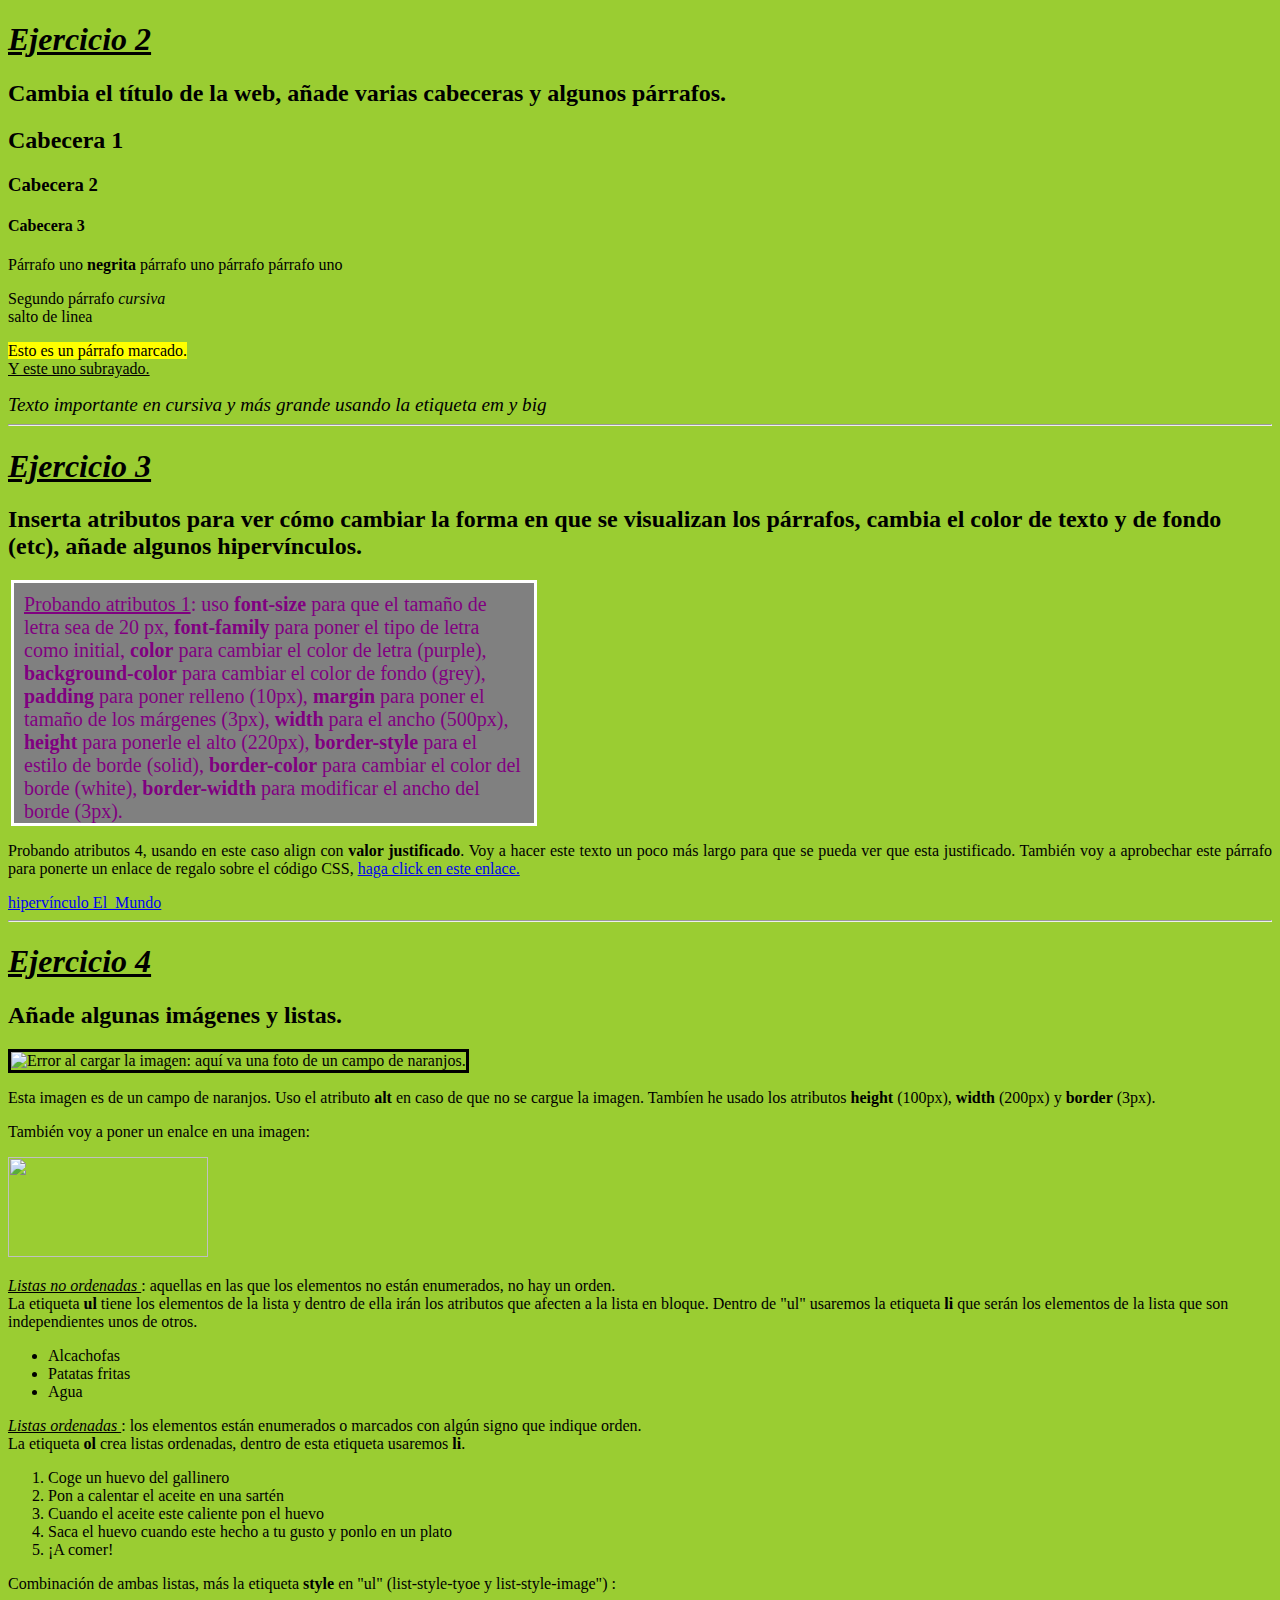
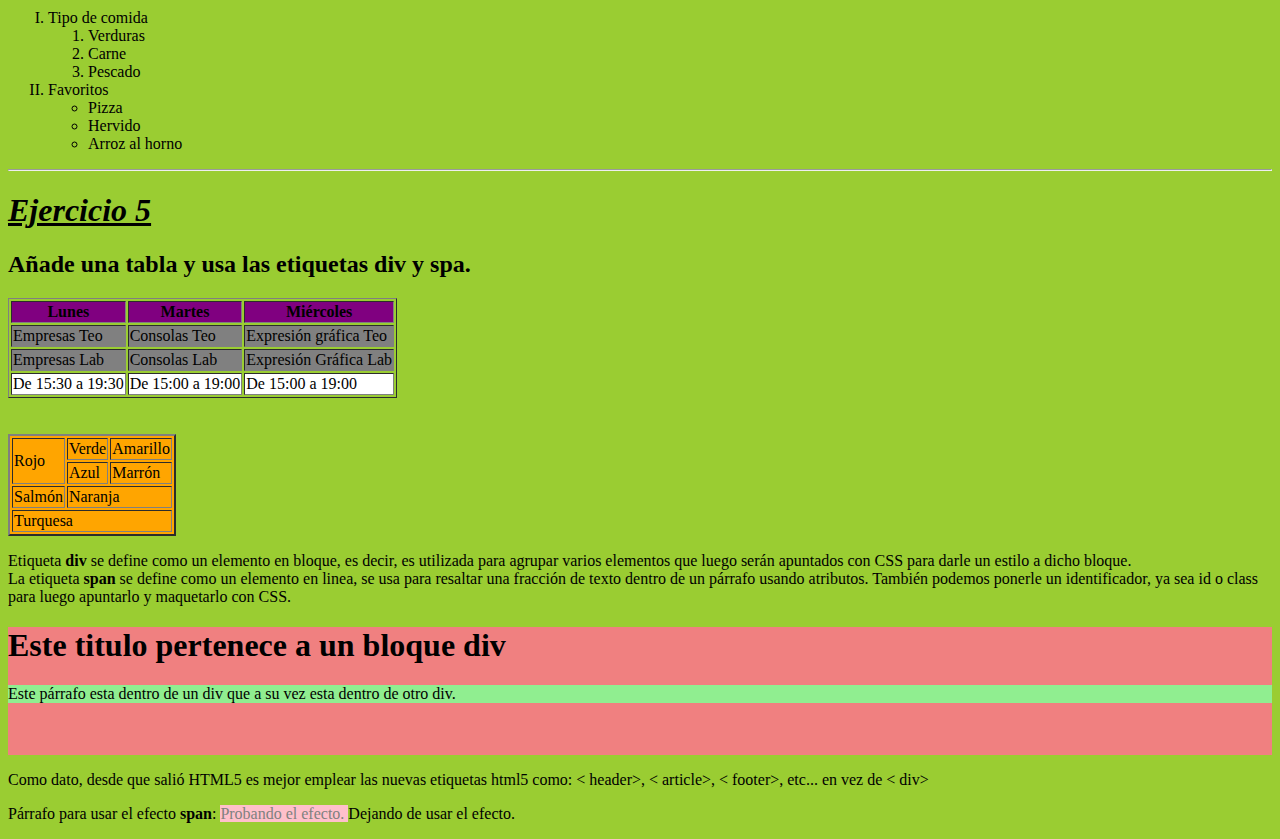
==== index.html @ 83bd5ba9 "Update index.html" ====
<!DOCTYPE html>

<!--Ejercicio2: Cambia el título de la web, añade varias cabeceras y algunos párrafos.-->
<!--Ejercicio3: Inserta atributos para ver cómo cambiar la forma en que se visualizan los párrafos, cambia el color de texto y de fondo (etc), añade algunos hipervínculos.-->
<!--Ejercicio4: Añade algunas imágenes y listas.-->
<!--Ejercicio5: Añade una tabla y usa las etiquetas <div> y <spa.-->

<html>
	
	<head>
		<title> Título de la pestaña </title>
	</head>


	<body bgcolor="yellowgreen">

		<h1> <i> <u> Ejercicio 2 </u> </i> </h1>
		<h2> Cambia el título de la web, añade varias cabeceras y algunos párrafos. </h2>

		<h2> Cabecera 1 </h2>
		<h3> Cabecera 2 </h3>
		<h4> Cabecera 3 </h4>

		<p> Párrafo uno <b>negrita</b> párrafo uno párrafo párrafo uno</p>
		<p> Segundo párrafo <i>cursiva</i> <br/> salto de linea </p>
		<p> <mark>Esto es un párrafo marcado.</mark> <br/> <u> Y este uno subrayado.</u> </p>

		<em> <big> Texto importante en cursiva y más grande usando la etiqueta em y big </big> </em>
		
<hr/>
		
		<h1> <i> <u> Ejercicio 3 </u> </i> </h1>
		<h2> Inserta atributos para ver cómo cambiar la forma en que se visualizan los párrafos, cambia el color de texto y de fondo (etc), añade algunos hipervínculos. </h2>
		

		<p style="font-size: 20px; font-family: initial; color: purple; background-color: grey; padding: 10px; margin: 3px; width: 500px; height: 220px; border-style: solid; border-color:white; border-width: 3px;">

		 <u>Probando atributos 1</u>: uso <b>font-size</b> para que el tamaño de letra sea de 20 px, <b>font-family</b> para poner el tipo de letra como initial, <b>color</b> para cambiar el color de letra (purple), <b>background-color</b> para cambiar el color de fondo (grey), <b>padding</b> para poner relleno (10px), <b>margin</b> para poner el tamaño de los márgenes (3px), <b>width</b> para el ancho (500px), <b>height</b> para ponerle el alto (220px), <b>border-style</b> para el estilo de borde (solid), <b>border-color</b> para cambiar el color del borde (white), <b>border-width</b> para modificar el ancho del borde (3px). </p>

		<p align="justify"> Probando atributos 4, usando en este caso align con <b>valor justificado</b>. Voy a hacer este texto un poco más largo para que se pueda ver que esta justificado. También voy a aprobechar este párrafo para ponerte un enlace de regalo sobre el código CSS, <a href="https://desarrolladoresweb.org/css/que-es-css-introduccion/">haga click en este enlace.</a> </p>

		<a href="https://es.wikipedia.org/wiki/El_Mundo_(Espa%C3%B1a)">hipervínculo El_Mundo </a>

<hr/>
		
		<h1> <i> <u> Ejercicio 4 </u> </i> </h1>
		<h2> Añade algunas imágenes y listas. </h2>

		<img src="https://blog.ruralvia.com/wp-content/uploads/2019/09/vivir-en-el-campo.jpg" height="100px" width="200px" border="3px" alt="Error al cargar la imagen: aquí va una foto de un campo de naranjos."/>

		<p> Esta imagen es de un campo de naranjos. Uso el atributo <b>alt</b> en caso de que no se cargue la imagen. Tambíen he usado los atributos <b>height</b> (100px), <b>width</b> (200px) y <b>border</b> (3px). </p>

		<p> También voy a poner un enalce en una imagen:</p>

		<a href="https://www.muyinteresante.es/naturaleza/fotos/curiosidades-sobre-los-delfines-391569851586"> <img src="https://estaticos.muyinteresante.es/media/cache/1140x_thumb/uploads/images/gallery/5d9208eb5cafe81a0f3c986a/delfin0_0.jpg" height="100px" width="200px" > </a>


		<p> <i> <u> Listas no ordenadas </u> </i>: aquellas en las que los elementos no están enumerados, no hay un orden.<br/> La etiqueta <b>ul</b> tiene los elementos de la lista y dentro de ella irán los atributos que afecten a la lista en bloque. Dentro de "ul" usaremos la etiqueta <b>li</b> que serán los elementos de la lista que son independientes unos de otros.</p>

		<ul>

		<li>Alcachofas</li>
		<li>Patatas fritas</li>
		<li>Agua</li>

		</ul>

		<p> <i> <u> Listas ordenadas </u> </i>: los elementos están enumerados o marcados con algún signo que indique orden.<br/> La etiqueta <b>ol</b> crea listas ordenadas, dentro de esta etiqueta usaremos <b>li</b>.</p>

		<ol>

		<li>Coge un huevo del gallinero</li>
		<li>Pon a calentar el aceite en una sartén</li>
		<li>Cuando el aceite este caliente pon el huevo</li>
		<li>Saca el huevo cuando este hecho a tu gusto y ponlo en un plato</li>
		<li>¡A comer!</li>

		</ol>

		<p> Combinación de ambas listas, más la etiqueta <b>style</b> en "ul" (list-style-tyoe y list-style-image") :  </p>


		<ul style="list-style-type: upper-roman;">

			<li>Tipo de comida</li>
				<ol>
					<li>Verduras</li>
					<li>Carne</li>
					<li>Pescado</li>
				</ol>

			<li>Favoritos</li>

				<!-- Si quieres usar imágenes como el principio de cada elem. <ul style="list-style-image: url(https://i.pinimg.com/originals/8c/39/30/8c3930f1564f41cce2388b50f69cda73.jpg);">-->

				<ul style="list-style-type: circle;">
					<li>Pizza</li>
					<li>Hervido</li>
					<li>Arroz al horno</li>
				</ul>

		</ul>

<hr/>	

		<h1> <i> <u> Ejercicio 5 </u> </i> </h1>
		<h2> Añade una tabla y usa las etiquetas div y spa. </h2>

		<table border="1px"> 

			<thead bgcolor="Purple"> <!--Cabecera-->
			<tr> <!--Fila-->
				<th> Lunes </th> <!--En la tabla se usa th para los titulos-->
				<th> Martes </th>
				<th> Miércoles </th>
			</tr>
			</thead>


			<tbody bgcolor="grey"> <!--Cuerpo-->
			<tr> 
				<td> Empresas Teo </td> 
				<td> Consolas Teo </td>
				<td> Expresión gráfica Teo </td>
			</tr>


			<tr> 
				<td> Empresas Lab </td>
				<td> Consolas Lab </td>
				<td> Expresión Gráfica Lab </td>
			</tr>
			</tbody>


			<tfoot bgcolor="white"> <!--Pie-->
			<tr> 
				<td> De 15:30 a 19:30 </td>
				<td> De 15:00 a 19:00 </td>
				<td> De 15:00 a 19:00 </td>
			</tr>
			</tfoot>

		</table>

		<br><br>

		<table border="2px" bgcolor="orange">

			<tr>
				<td rowspan="2"> Rojo </td> <!-- atributo "rowspan" en el elemento "td" para combinar celdas de distintas filas y en la misma columna-->
				<td> Verde </td>
				<td> Amarillo </td>
			</tr>

			<tr>
				<td> Azul </td> 
				<td> Marrón </td>
			</tr>

			<tr>
				<td> Salmón </td>
				<td colspan="2"> Naranja </td> <!-- atributo "colspan" en el elemento "td" para combinar celdas de distintas columnas en la misma fila-->
			</tr>

			<tr>
				<td colspan="3"> Turquesa </td>
			</tr>

		</table>

		<p> Etiqueta <b>div</b> se define como un elemento en bloque, es decir, es utilizada para agrupar varios elementos que luego serán apuntados con CSS para darle un estilo a dicho bloque.<br/> La etiqueta <b>span</b> se define como un elemento en linea, se usa para resaltar una fracción de texto dentro de un párrafo usando atributos. También podemos ponerle un identificador, ya sea id o class para luego apuntarlo y maquetarlo con CSS.</p>


		<div id="coral" style="background-color: lightcoral;">

			<h1> Este titulo pertenece a un bloque div </h1>

			<div id="verde" style="background-color: lightgreen;">
				<p>Este párrafo esta dentro de un div que a su vez esta dentro de otro div.</p>
			</div>

			<br><br>

		</div>

		<p> Como dato, desde que salió HTML5 es mejor emplear las nuevas etiquetas html5 como: < header>, < article>, < footer>, etc... en vez de < div> </p>

		<p> Párrafo para usar el efecto <b>span</b>: <span style='background: pink; color: grey;'> Probando el efecto. </span> Dejando de usar el efecto. </p>

	</body>

</html>
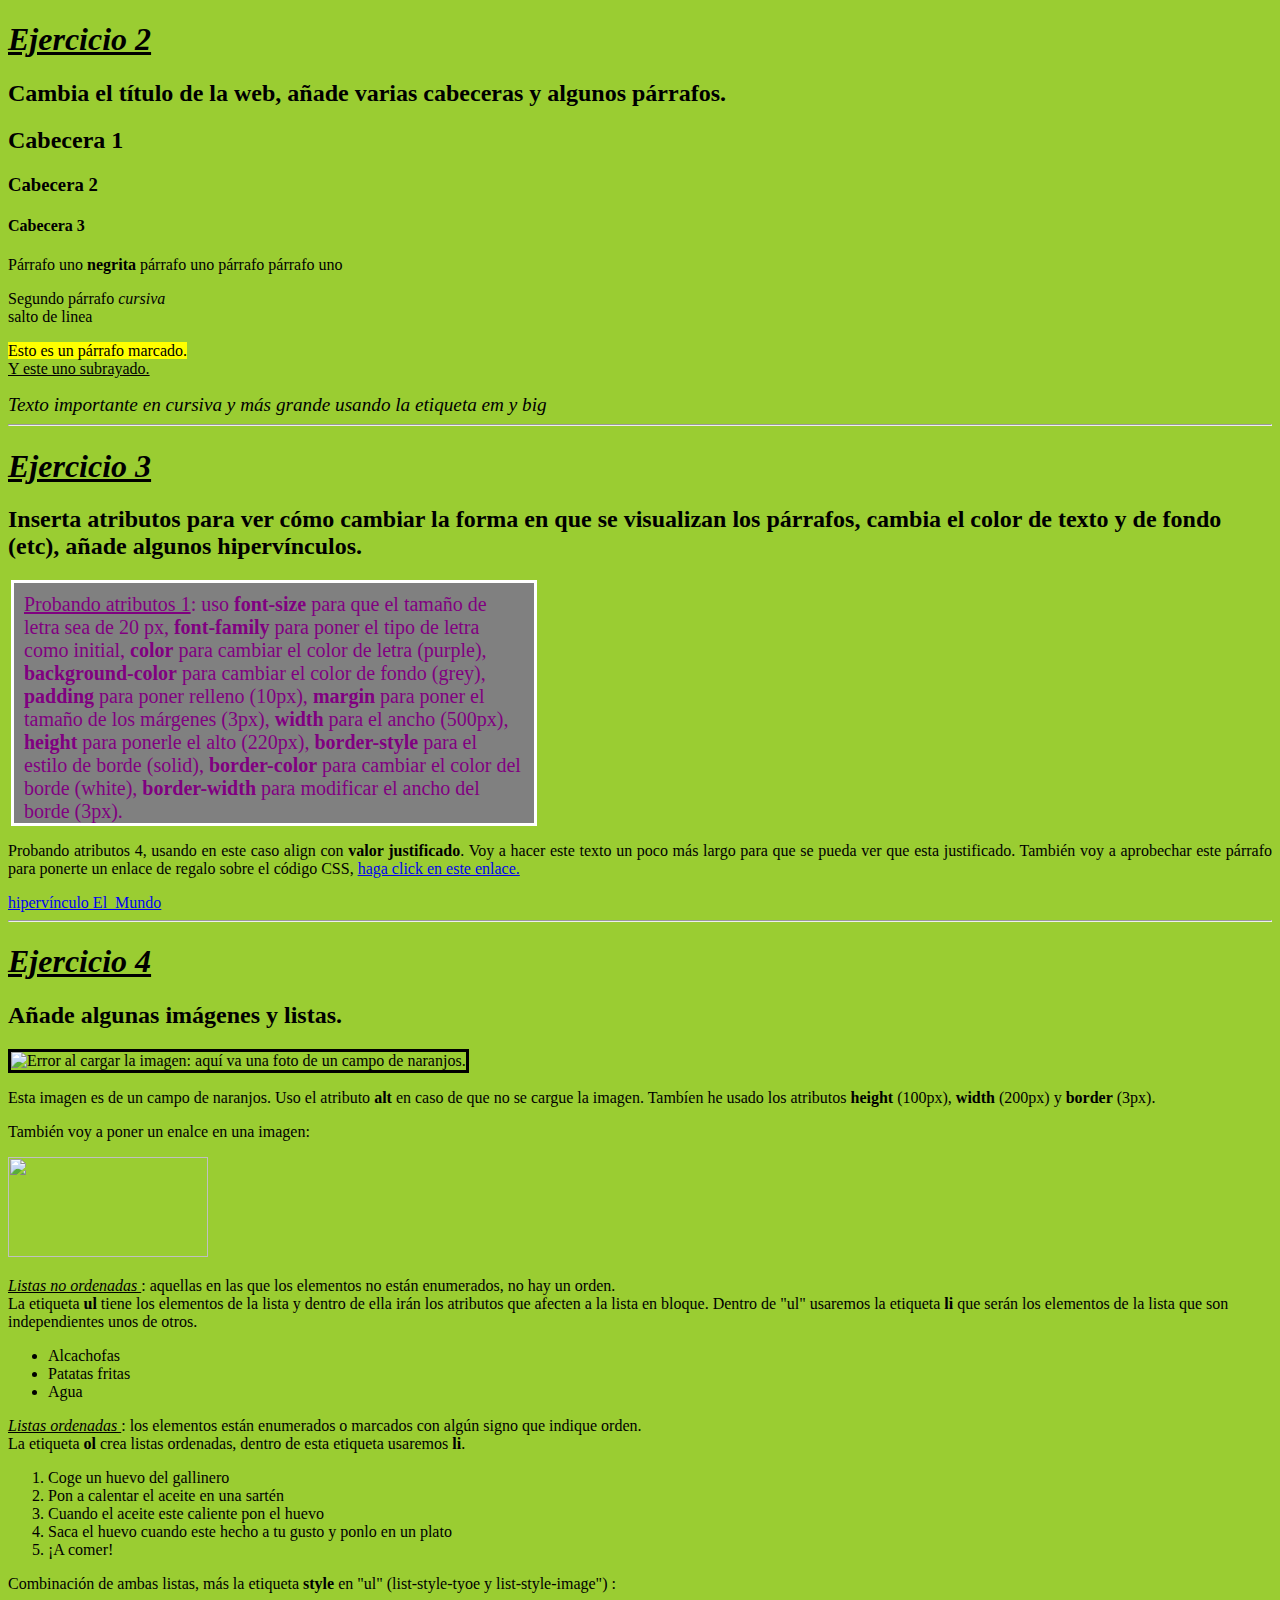
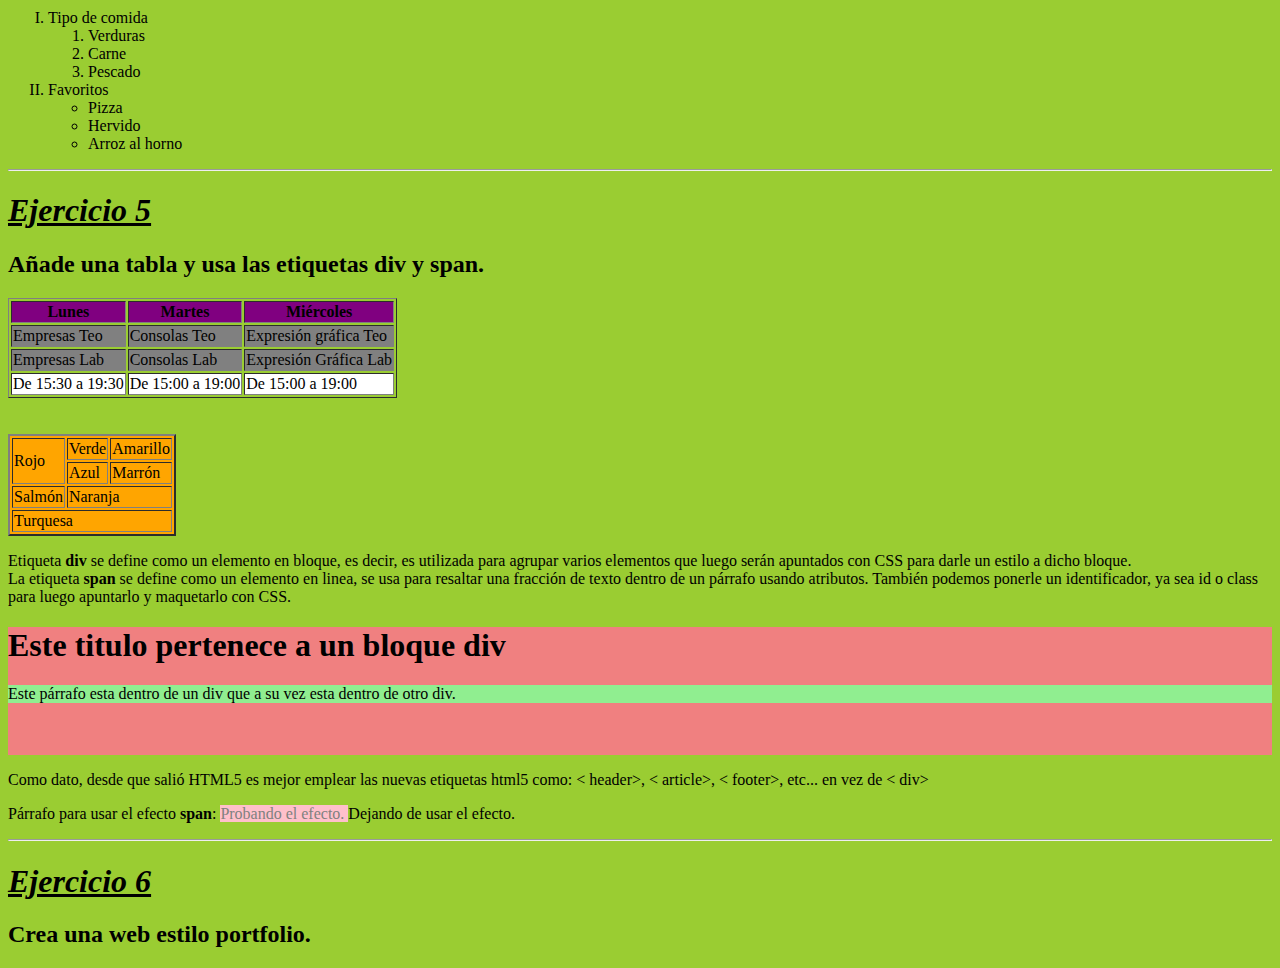
==== commit 5fd03c4f: "Update index.html" ====
--- a/index.html
+++ b/index.html
@@ -3,7 +3,8 @@
 <!--Ejercicio2: Cambia el título de la web, añade varias cabeceras y algunos párrafos.-->
 <!--Ejercicio3: Inserta atributos para ver cómo cambiar la forma en que se visualizan los párrafos, cambia el color de texto y de fondo (etc), añade algunos hipervínculos.-->
 <!--Ejercicio4: Añade algunas imágenes y listas.-->
-<!--Ejercicio5: Añade una tabla y usa las etiquetas <div> y <spa.-->
+<!--Ejercicio5: Añade una tabla y usa las etiquetas <div> y <span.-->
+<!--Ejercicio6: Crea una página web estilo portfolio-->
 
 <html>
 	
@@ -104,7 +105,7 @@
 <hr/>	
 
 		<h1> <i> <u> Ejercicio 5 </u> </i> </h1>
-		<h2> Añade una tabla y usa las etiquetas div y spa. </h2>
+		<h2> Añade una tabla y usa las etiquetas div y span. </h2>
 
 		<table border="1px"> 
 
@@ -188,6 +189,13 @@
 
 		<p> Párrafo para usar el efecto <b>span</b>: <span style='background: pink; color: grey;'> Probando el efecto. </span> Dejando de usar el efecto. </p>
 
+<hr/>
+
+		<h1> <i> <u> Ejercicio 6 </u> </i> </h1>
+		<h2> Crea una web estilo portfolio.</h2>
+
+
+
 	</body>
 
 </html>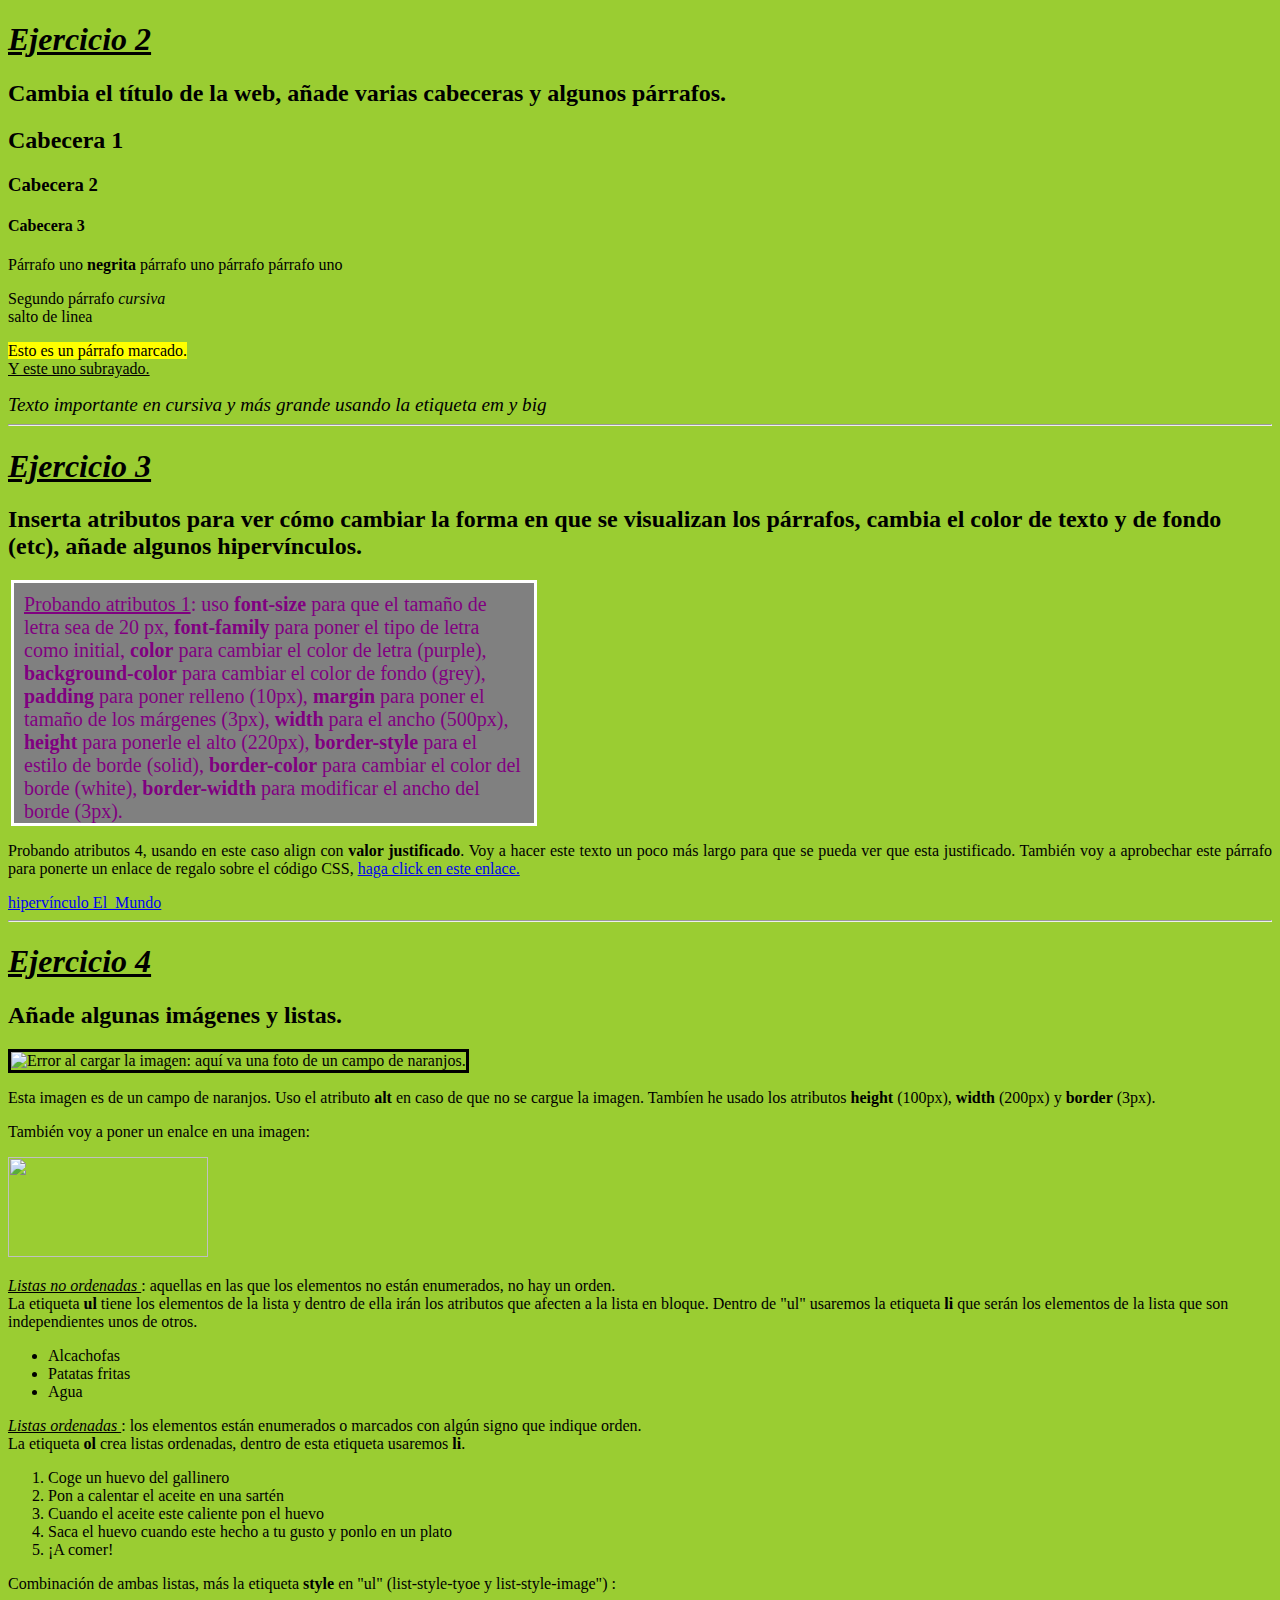
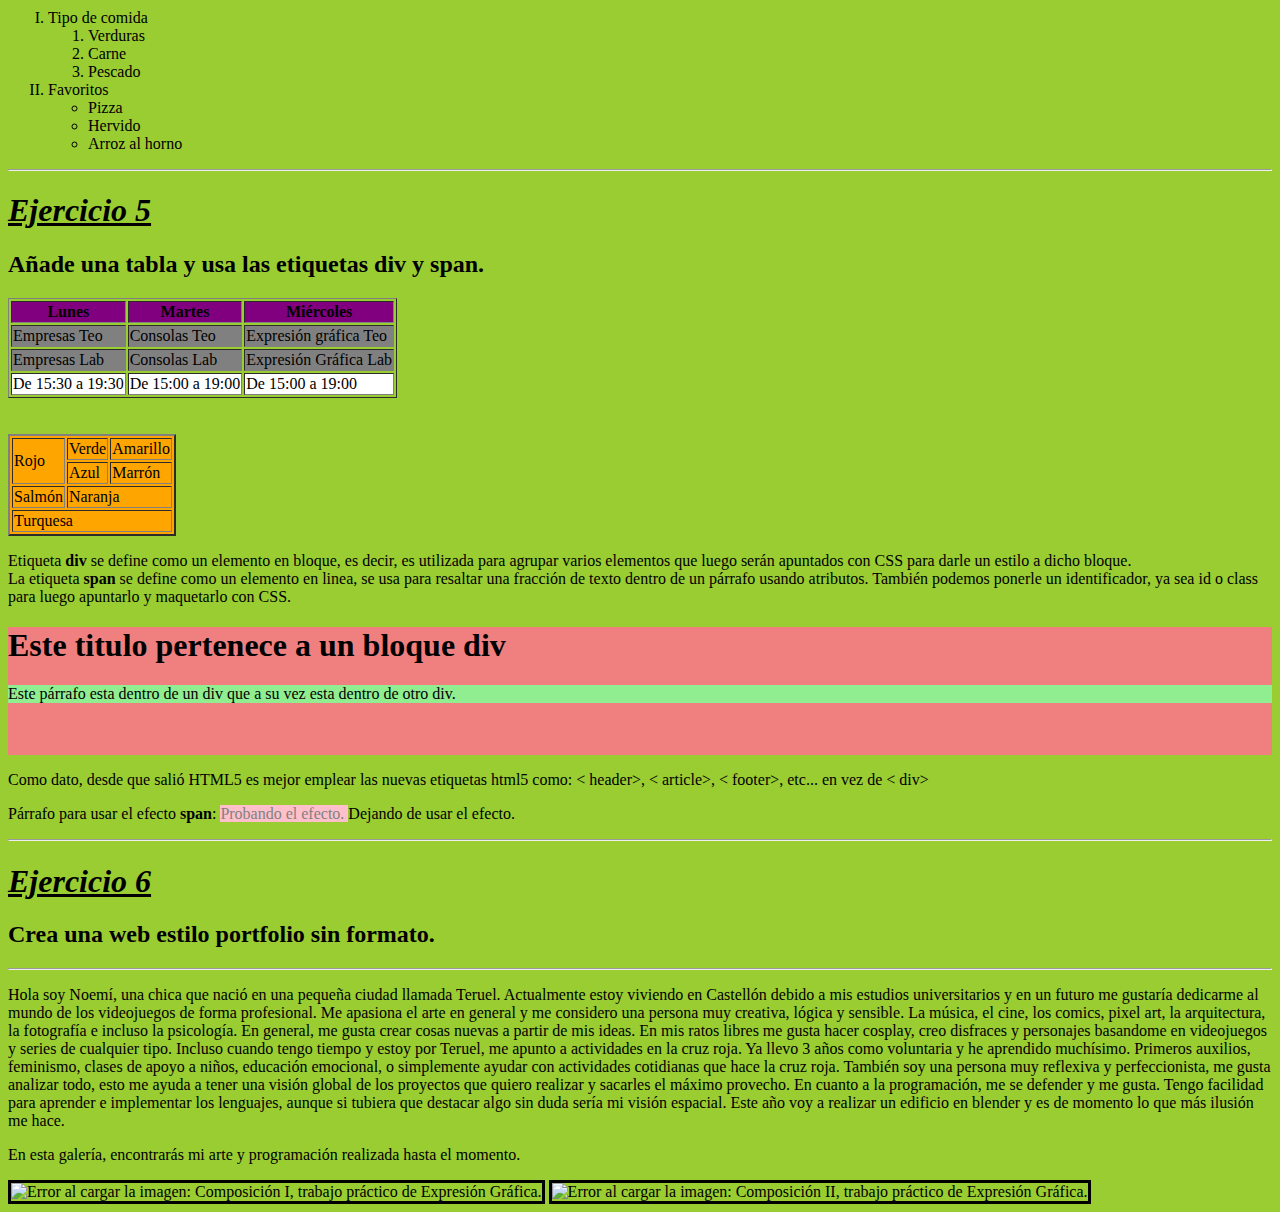
==== commit e7b28f59: "Update index.html" ====
--- a/index.html
+++ b/index.html
@@ -192,8 +192,22 @@
 <hr/>
 
 		<h1> <i> <u> Ejercicio 6 </u> </i> </h1>
-		<h2> Crea una web estilo portfolio.</h2>
-
+		<h2> Crea una web estilo portfolio sin formato.</h2>
+<hr>
+
+		<p> Hola soy Noemí, una chica que nació en una pequeña ciudad llamada Teruel. Actualmente estoy viviendo en Castellón debido a mis estudios universitarios y en un futuro me gustaría dedicarme al mundo de los videojuegos de forma profesional. 
+
+		Me apasiona el arte en general y me considero una persona muy creativa, lógica y sensible. La música, el cine, los comics, pixel art, la arquitectura, la fotografía e incluso la psicología. En general, me gusta crear cosas nuevas a partir de mis ideas. En mis ratos libres me gusta hacer cosplay, creo disfraces y personajes basandome en videojuegos y series de cualquier tipo. Incluso cuando tengo tiempo y estoy por Teruel, me apunto a actividades en la cruz roja. Ya llevo 3 años como voluntaria y he aprendido muchísimo. Primeros auxilios, feminismo, clases de apoyo a niños, educación emocional, o simplemente ayudar con actividades cotidianas que hace la cruz roja.
+
+		También soy una persona muy reflexiva y perfeccionista, me gusta analizar todo, esto me ayuda a tener una visión global de los proyectos que quiero realizar y sacarles el máximo provecho.
+
+		En cuanto a la programación, me se defender y me gusta. Tengo facilidad para aprender e implementar los lenguajes, aunque si tubiera que destacar algo sin duda sería mi visión espacial. Este año voy a realizar un edificio en blender y es de momento lo que más ilusión me hace. </p>
+
+		<p>En esta galería, encontrarás mi arte y programación realizada hasta el momento.</p>
+
+		<img src="Composición 1 terminada" height="300px" width="600px" border="3px" alt="Error al cargar la imagen: Composición I, trabajo práctico de Expresión Gráfica."/>
+
+		<img src="Composición 2 terminada" height="300px" width="600px" border="3px" alt="Error al cargar la imagen: Composición II, trabajo práctico de Expresión Gráfica."/>
 
 
 	</body>
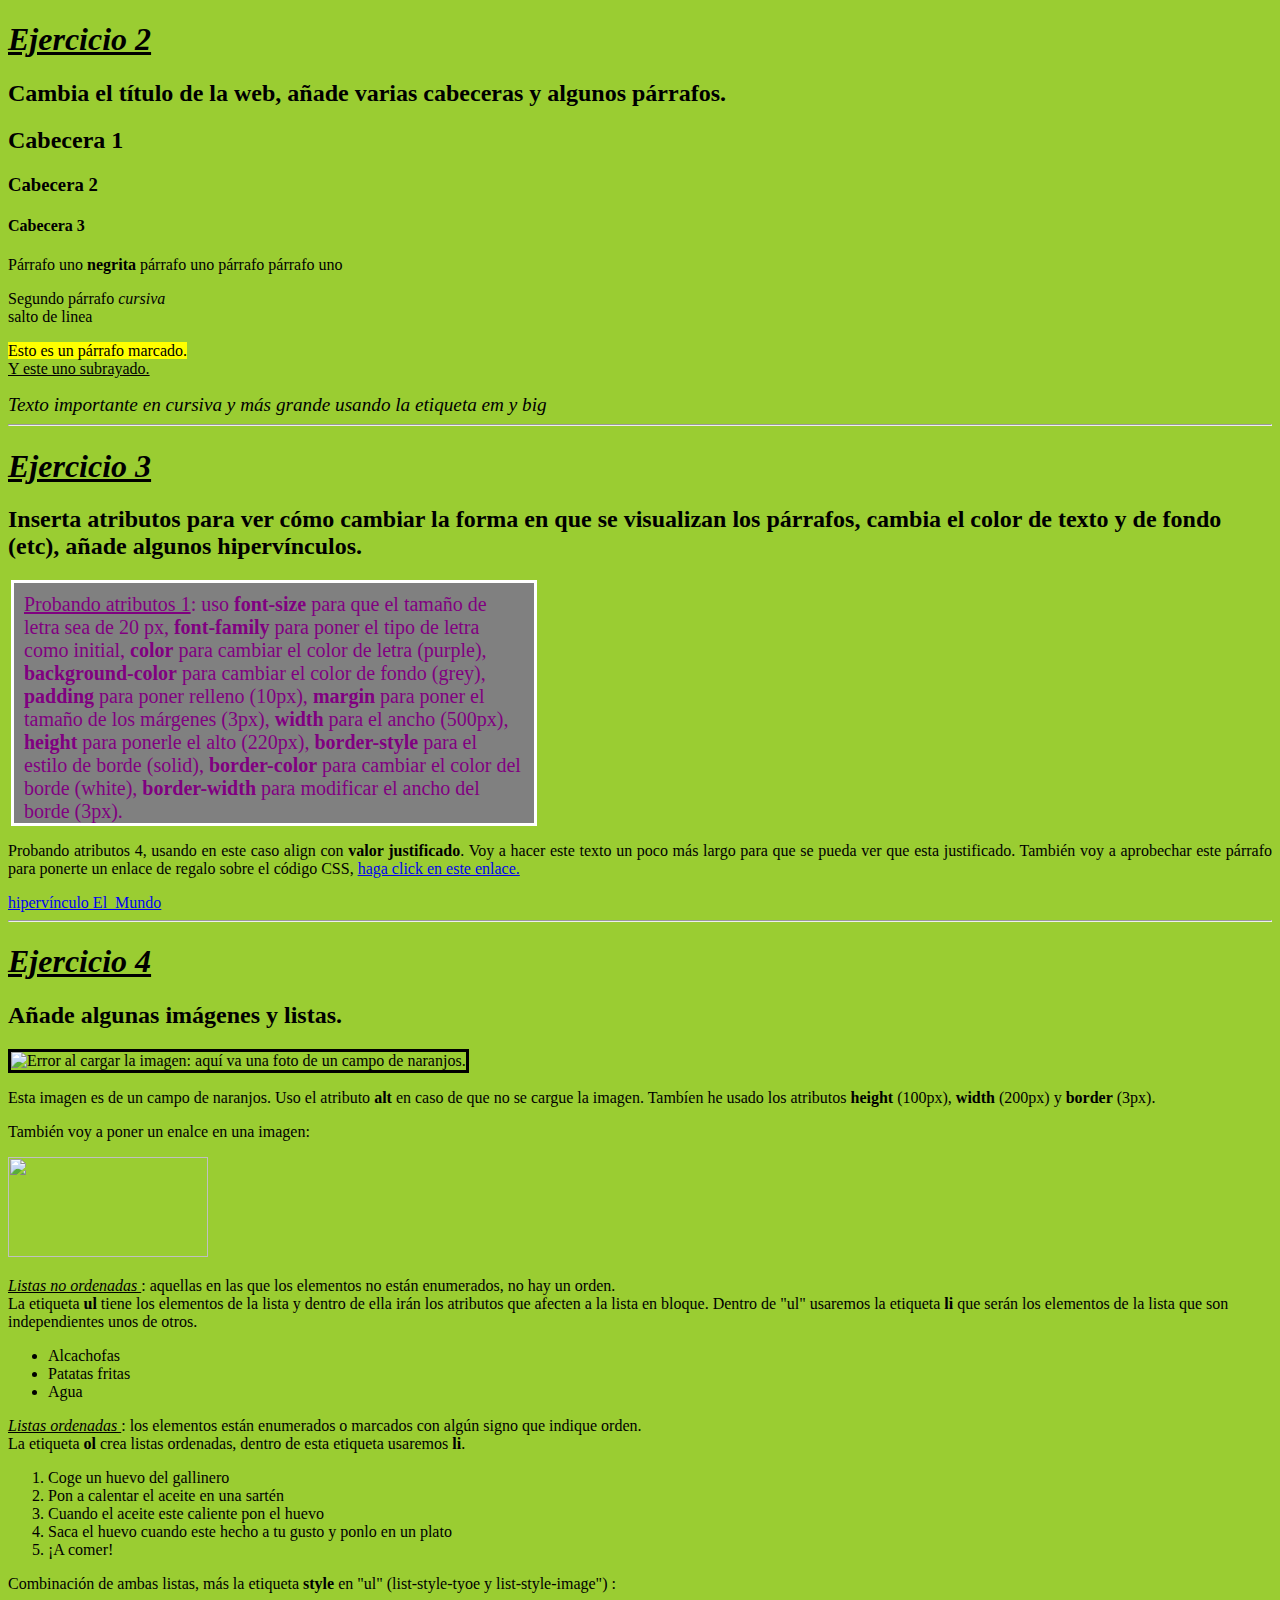
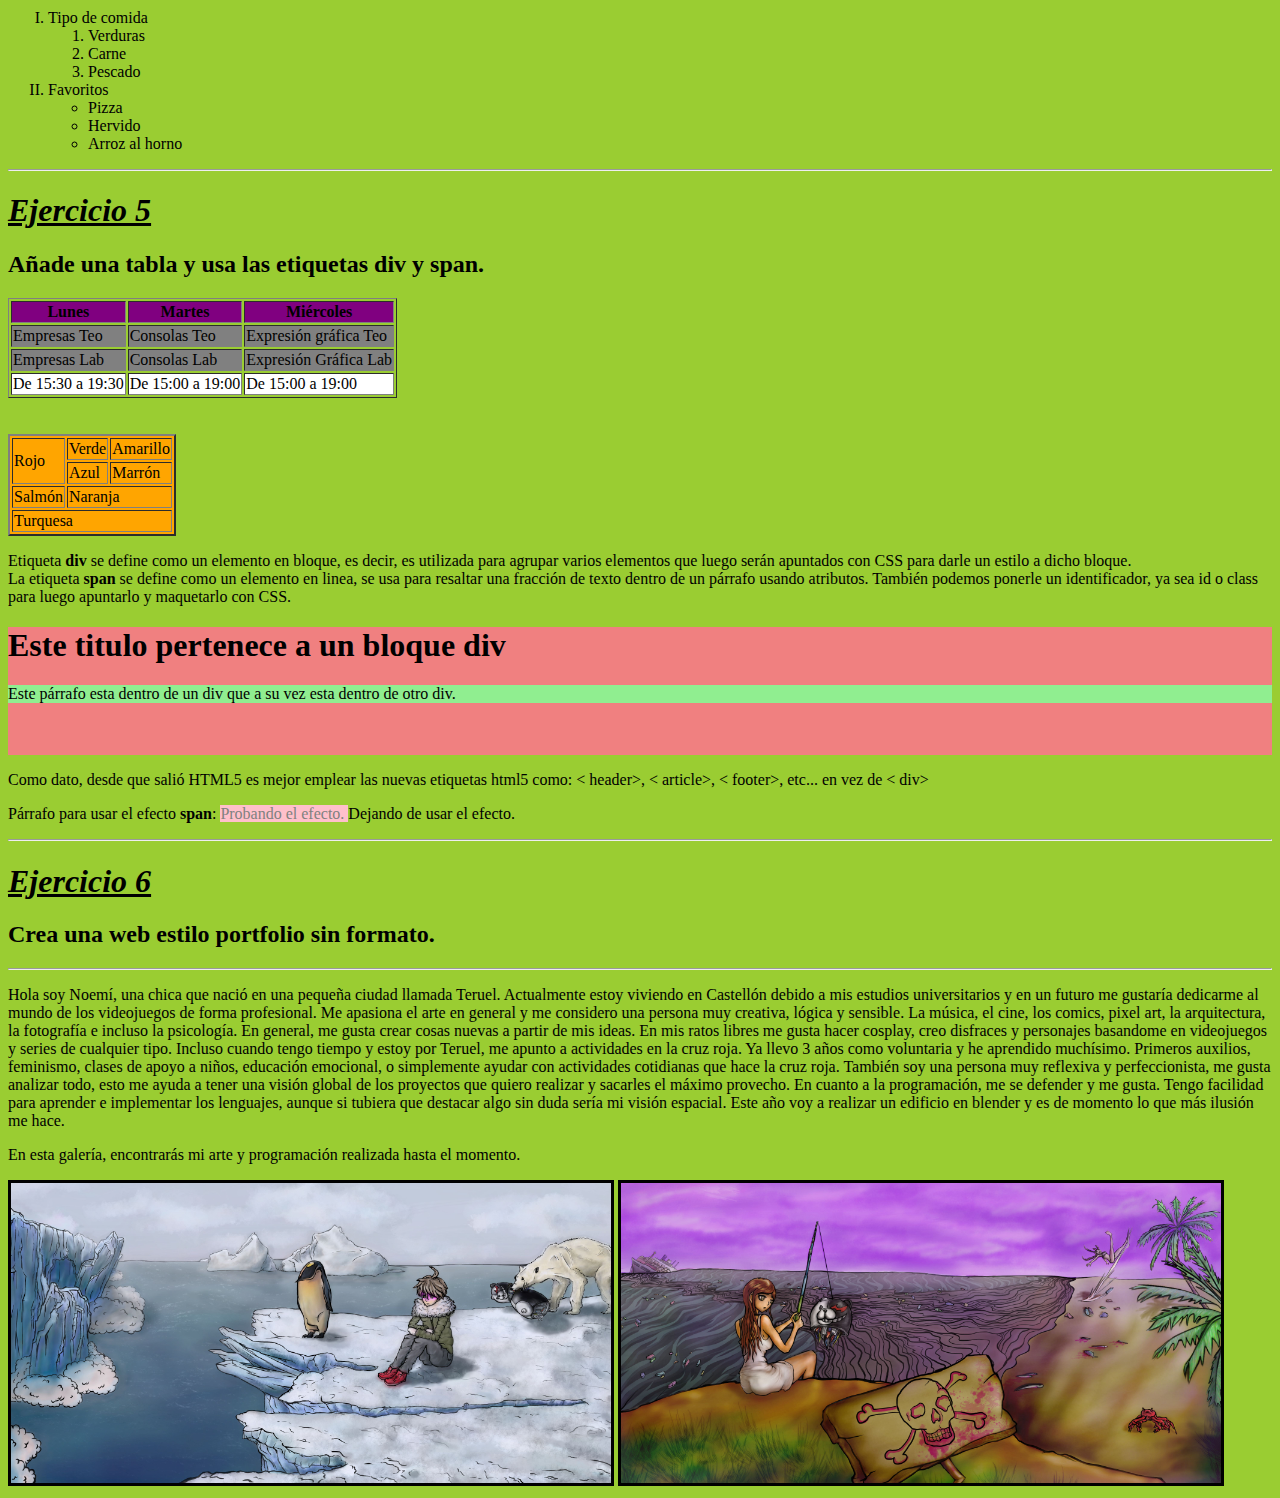
==== commit 73ea41e4: "Update index.html" ====
--- a/index.html
+++ b/index.html
@@ -205,9 +205,9 @@
 
 		<p>En esta galería, encontrarás mi arte y programación realizada hasta el momento.</p>
 
-		<img src="Composición 1 terminada" height="300px" width="600px" border="3px" alt="Error al cargar la imagen: Composición I, trabajo práctico de Expresión Gráfica."/>
-
-		<img src="Composición 2 terminada" height="300px" width="600px" border="3px" alt="Error al cargar la imagen: Composición II, trabajo práctico de Expresión Gráfica."/>
+		<img src="Composicion1terminada.jpg" height="300px" width="600px" border="3px" alt="Error al cargar la imagen: Composición I, trabajo práctico de Expresión Gráfica."/>
+
+		<img src="Composicion2terminada.jpg" height="300px" width="600px" border="3px" alt="Error al cargar la imagen: Composición II, trabajo práctico de Expresión Gráfica."/>
 
 
 	</body>
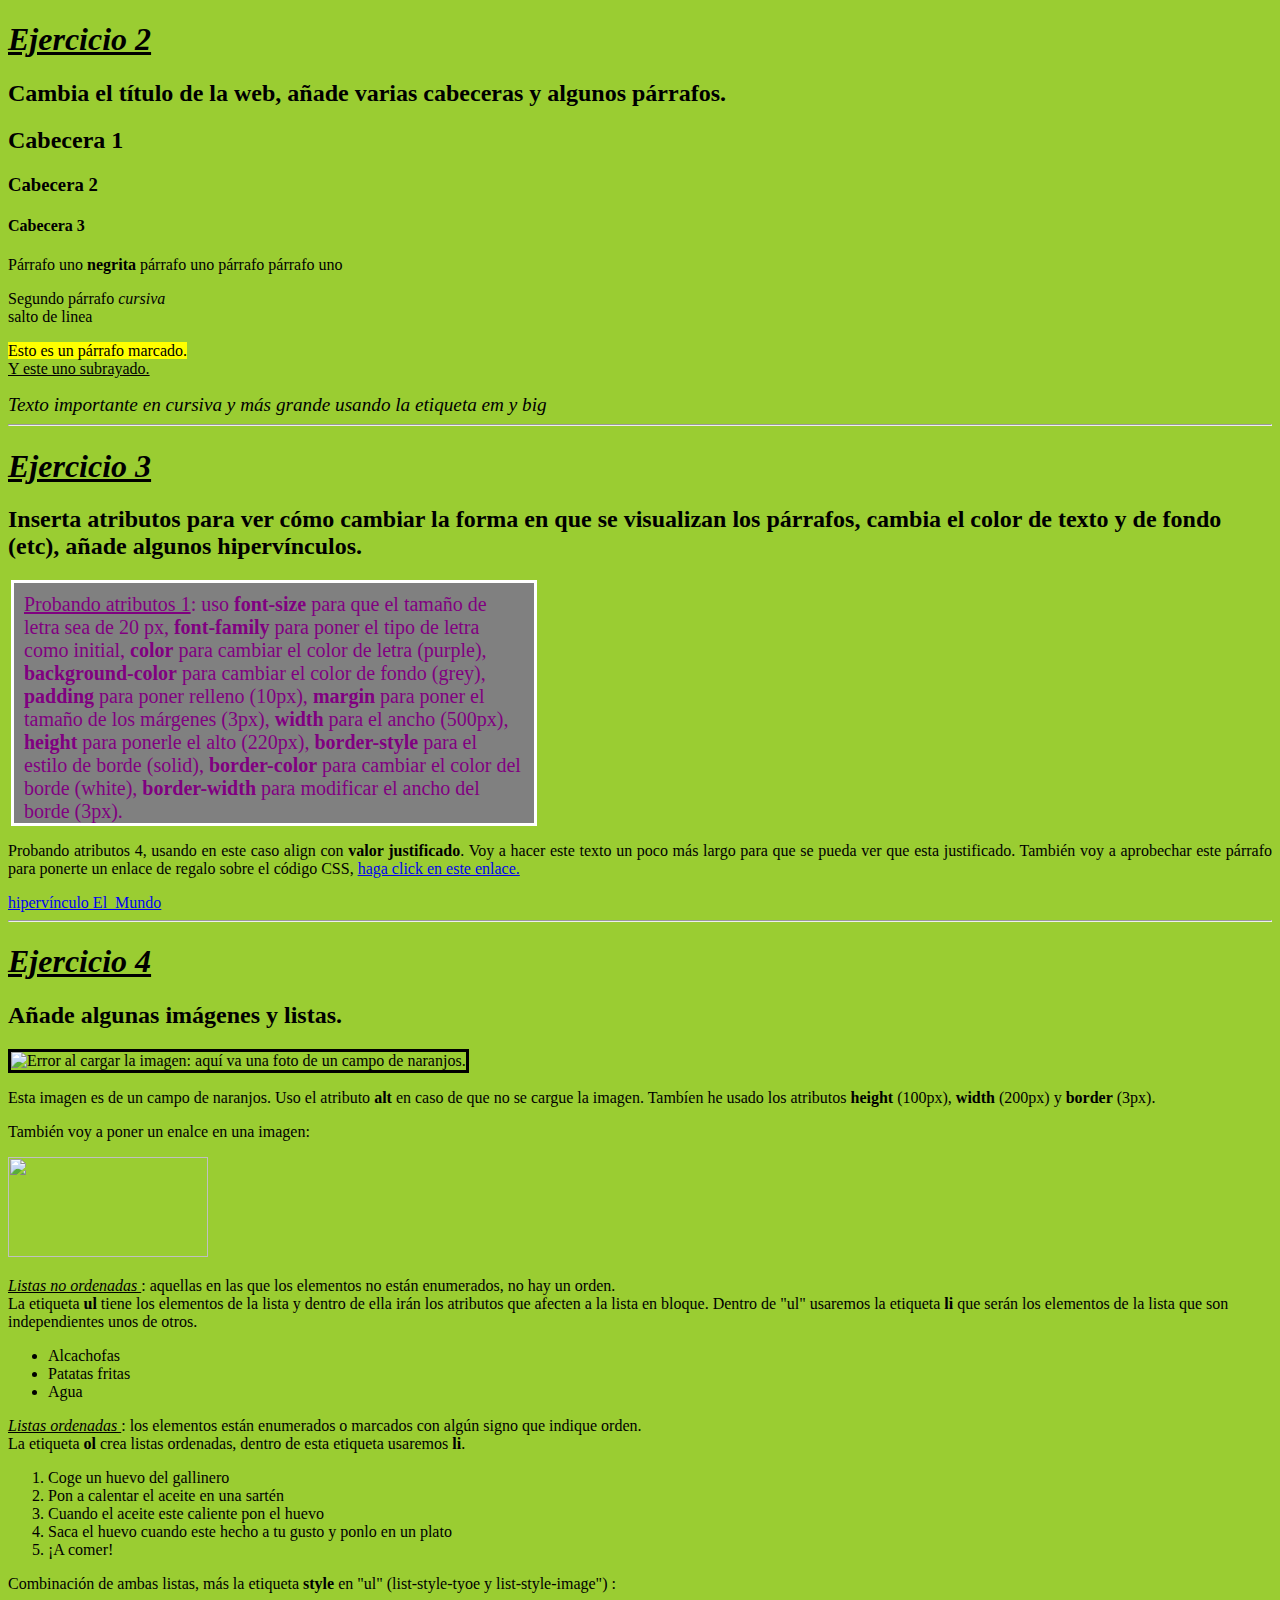
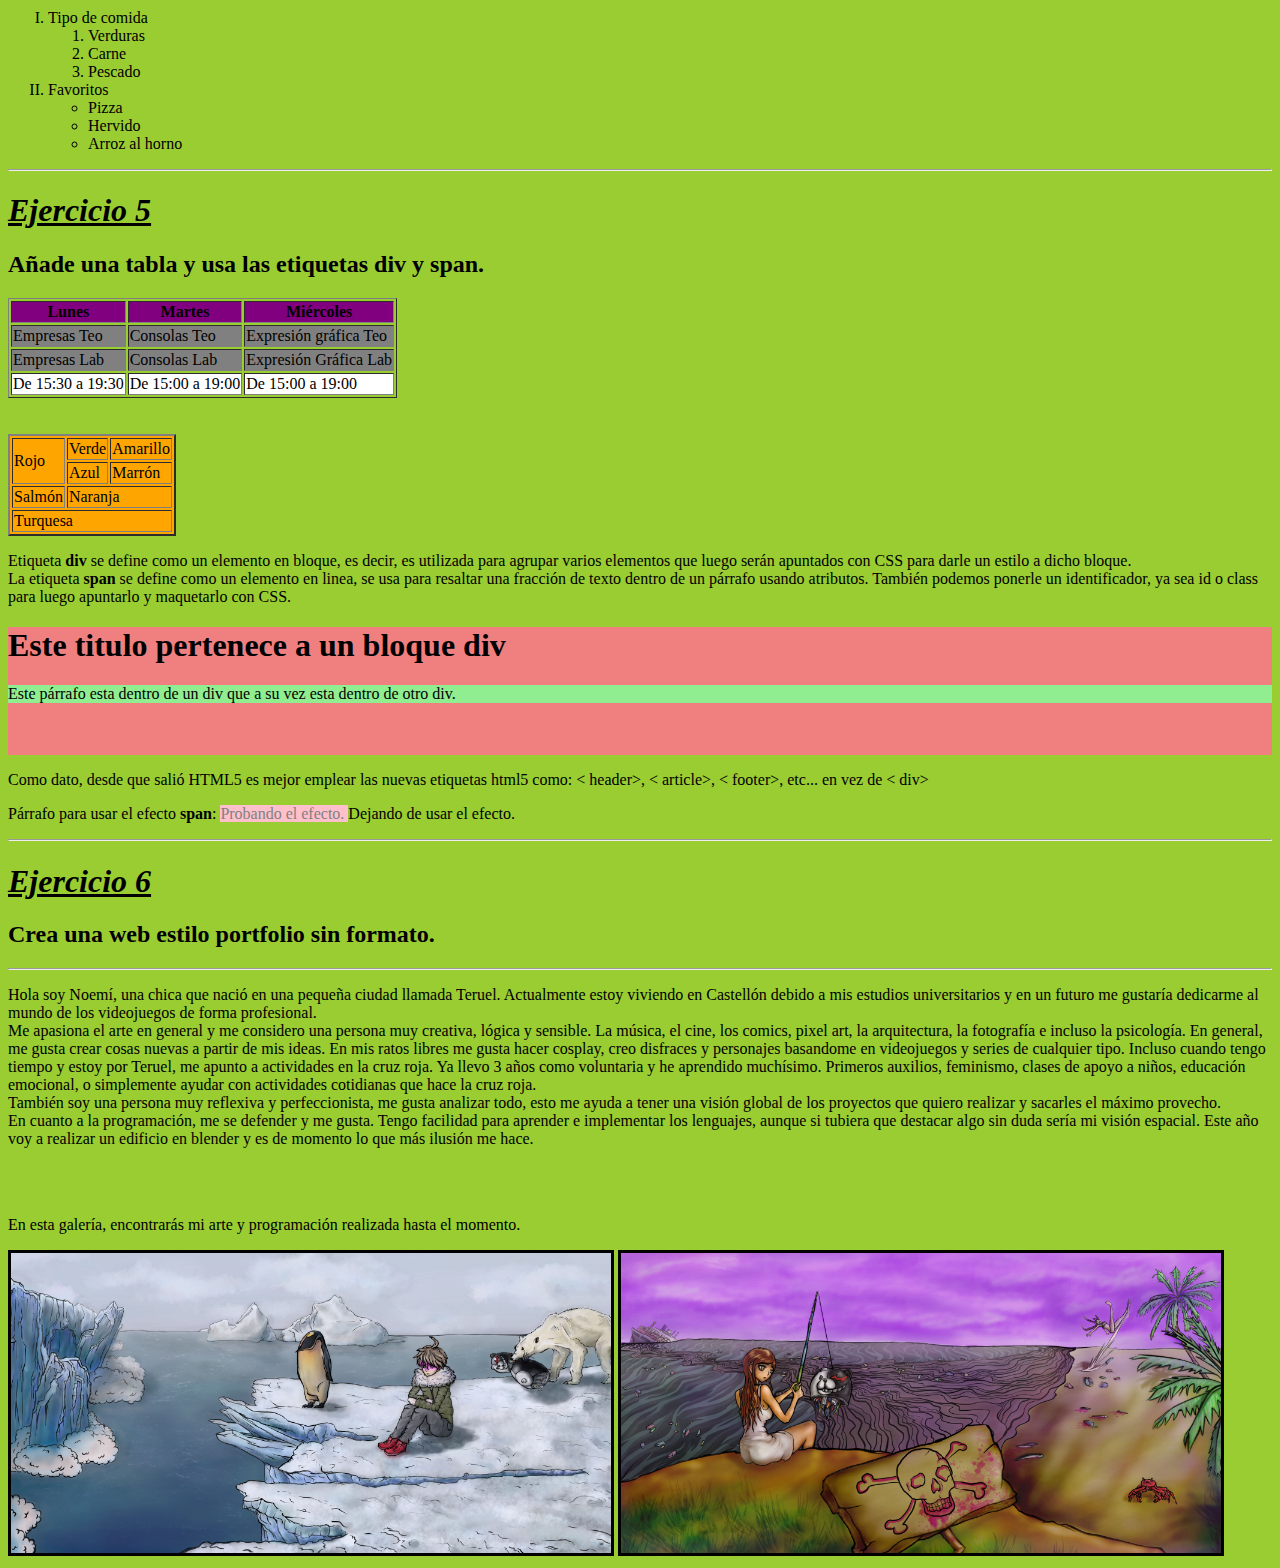
==== commit 20032320: "Update index.html" ====
--- a/index.html
+++ b/index.html
@@ -195,13 +195,14 @@
 		<h2> Crea una web estilo portfolio sin formato.</h2>
 <hr>
 
-		<p> Hola soy Noemí, una chica que nació en una pequeña ciudad llamada Teruel. Actualmente estoy viviendo en Castellón debido a mis estudios universitarios y en un futuro me gustaría dedicarme al mundo de los videojuegos de forma profesional. 
-
-		Me apasiona el arte en general y me considero una persona muy creativa, lógica y sensible. La música, el cine, los comics, pixel art, la arquitectura, la fotografía e incluso la psicología. En general, me gusta crear cosas nuevas a partir de mis ideas. En mis ratos libres me gusta hacer cosplay, creo disfraces y personajes basandome en videojuegos y series de cualquier tipo. Incluso cuando tengo tiempo y estoy por Teruel, me apunto a actividades en la cruz roja. Ya llevo 3 años como voluntaria y he aprendido muchísimo. Primeros auxilios, feminismo, clases de apoyo a niños, educación emocional, o simplemente ayudar con actividades cotidianas que hace la cruz roja.
-
-		También soy una persona muy reflexiva y perfeccionista, me gusta analizar todo, esto me ayuda a tener una visión global de los proyectos que quiero realizar y sacarles el máximo provecho.
-
-		En cuanto a la programación, me se defender y me gusta. Tengo facilidad para aprender e implementar los lenguajes, aunque si tubiera que destacar algo sin duda sería mi visión espacial. Este año voy a realizar un edificio en blender y es de momento lo que más ilusión me hace. </p>
+		<p> Hola soy Noemí, una chica que nació en una pequeña ciudad llamada Teruel. Actualmente estoy viviendo en Castellón debido a mis estudios universitarios y en un futuro me gustaría dedicarme al mundo de los videojuegos de forma profesional.<br> 
+
+		Me apasiona el arte en general y me considero una persona muy creativa, lógica y sensible. La música, el cine, los comics, pixel art, la arquitectura, la fotografía e incluso la psicología. En general, me gusta crear cosas nuevas a partir de mis ideas. En mis ratos libres me gusta hacer cosplay, creo disfraces y personajes basandome en videojuegos y series de cualquier tipo. Incluso cuando tengo tiempo y estoy por Teruel, me apunto a actividades en la cruz roja. Ya llevo 3 años como voluntaria y he aprendido muchísimo. Primeros auxilios, feminismo, clases de apoyo a niños, educación emocional, o simplemente ayudar con actividades cotidianas que hace la cruz roja.<br>
+
+		También soy una persona muy reflexiva y perfeccionista, me gusta analizar todo, esto me ayuda a tener una visión global de los proyectos que quiero realizar y sacarles el máximo provecho.<br>
+
+		En cuanto a la programación, me se defender y me gusta. Tengo facilidad para aprender e implementar los lenguajes, aunque si tubiera que destacar algo sin duda sería mi visión espacial. Este año voy a realizar un edificio en blender y es de momento lo que más ilusión me hace. </p> <br><br>
+
 
 		<p>En esta galería, encontrarás mi arte y programación realizada hasta el momento.</p>
 
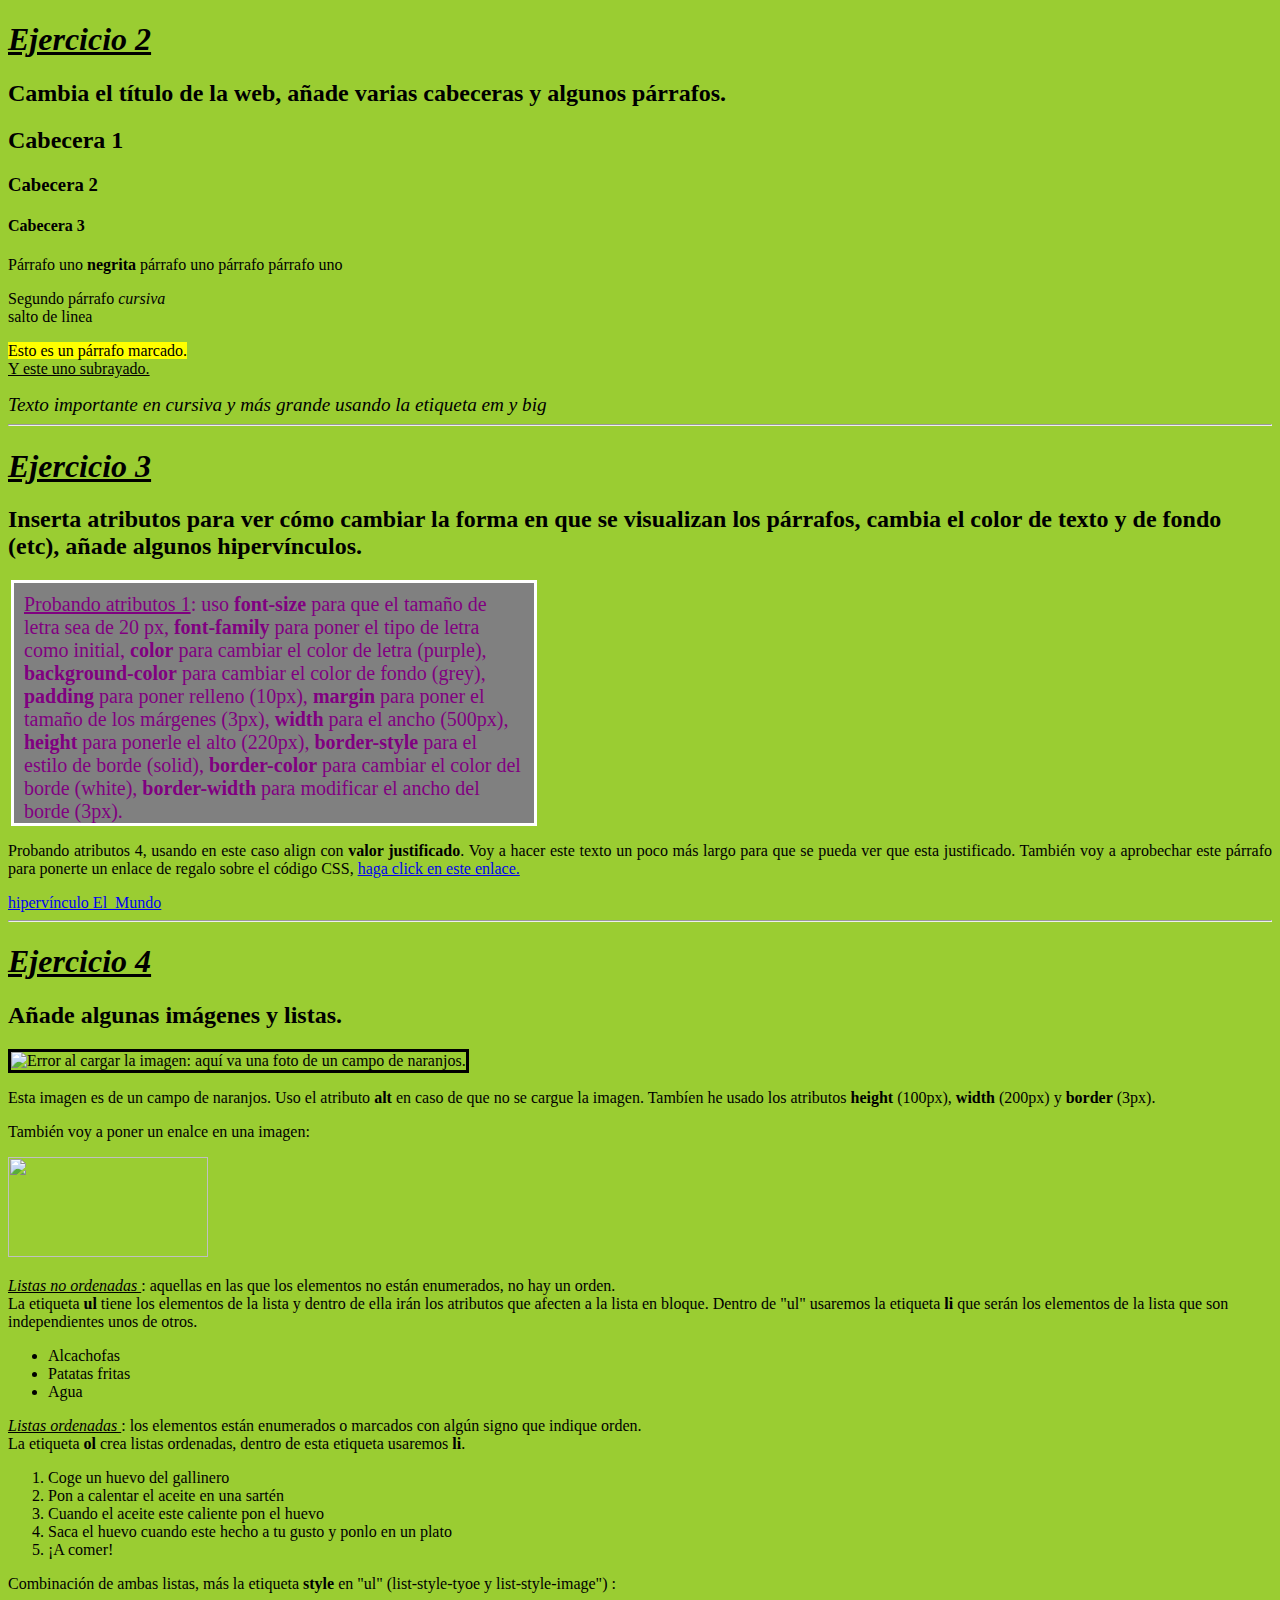
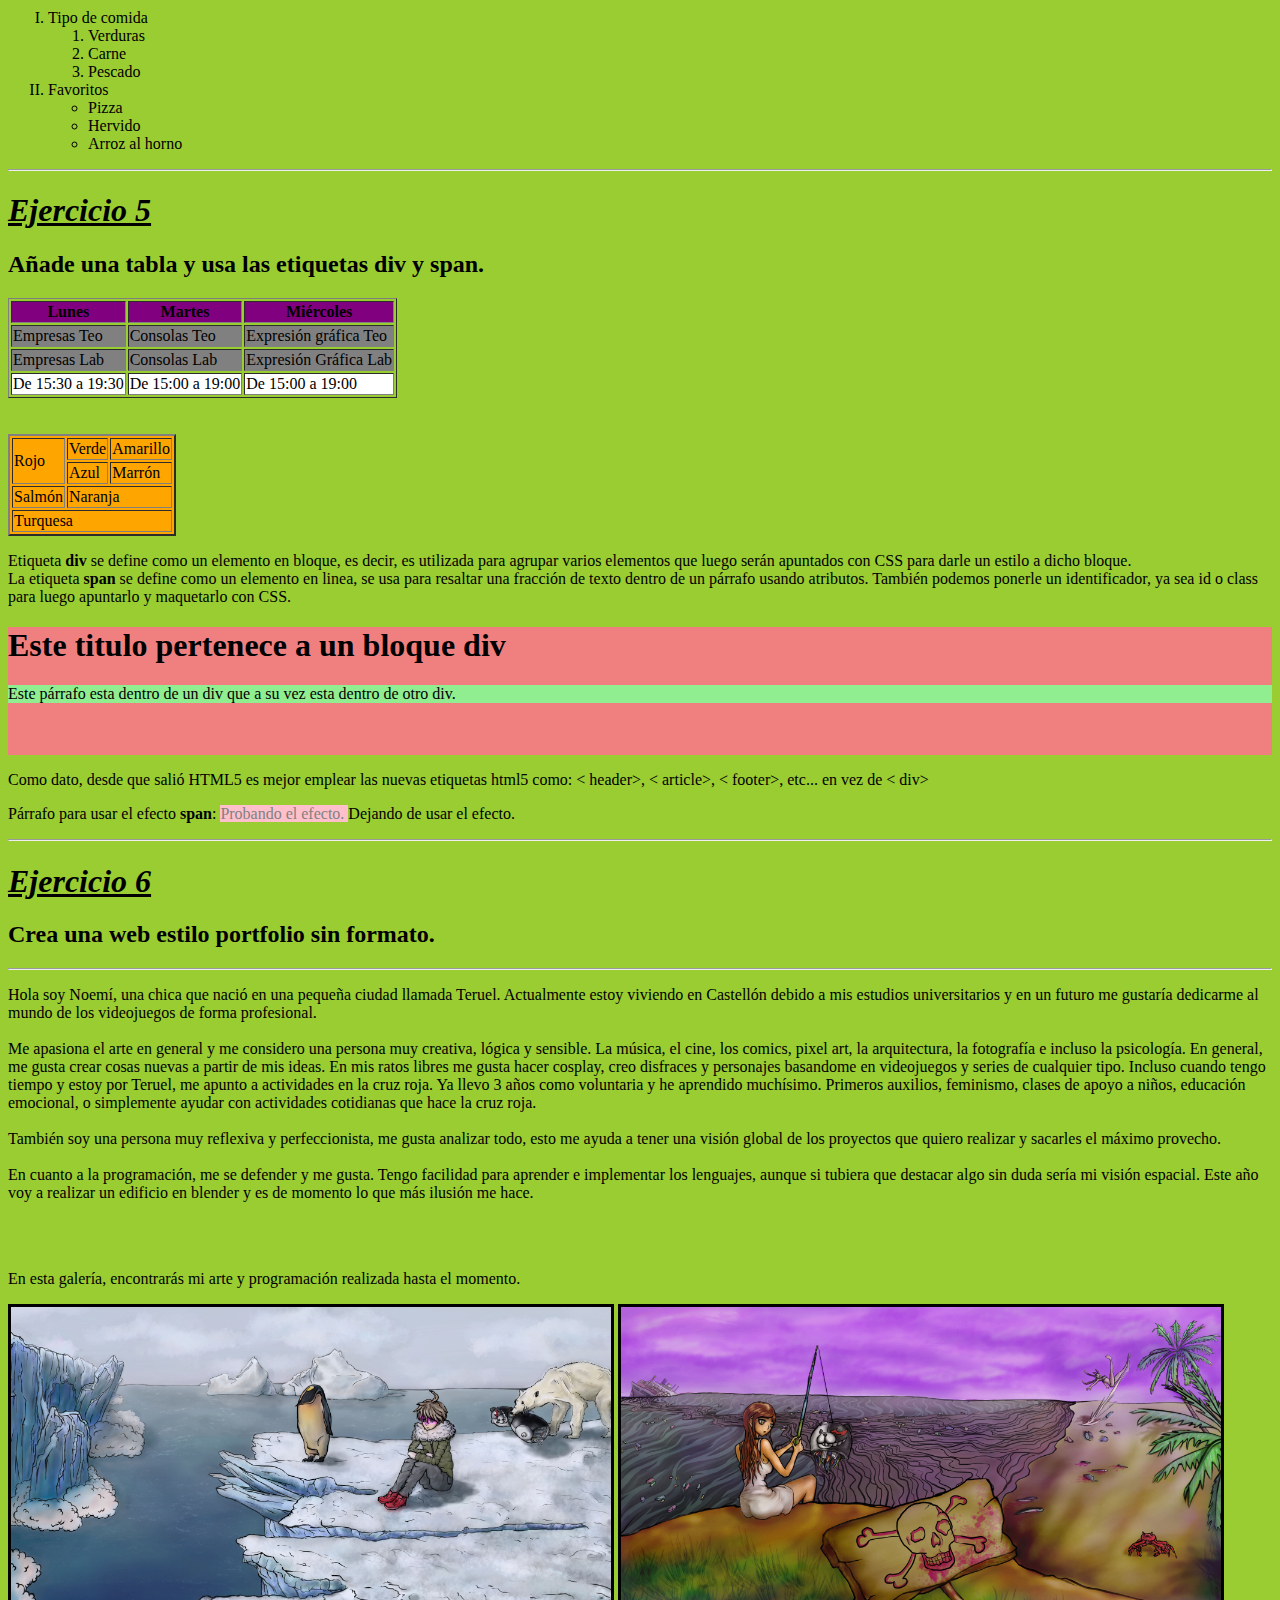
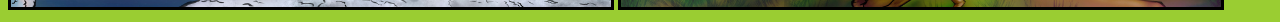
==== commit f3460f70: "Update index.html" ====
--- a/index.html
+++ b/index.html
@@ -195,14 +195,21 @@
 		<h2> Crea una web estilo portfolio sin formato.</h2>
 <hr>
 
-		<p> Hola soy Noemí, una chica que nació en una pequeña ciudad llamada Teruel. Actualmente estoy viviendo en Castellón debido a mis estudios universitarios y en un futuro me gustaría dedicarme al mundo de los videojuegos de forma profesional.<br> 
-
-		Me apasiona el arte en general y me considero una persona muy creativa, lógica y sensible. La música, el cine, los comics, pixel art, la arquitectura, la fotografía e incluso la psicología. En general, me gusta crear cosas nuevas a partir de mis ideas. En mis ratos libres me gusta hacer cosplay, creo disfraces y personajes basandome en videojuegos y series de cualquier tipo. Incluso cuando tengo tiempo y estoy por Teruel, me apunto a actividades en la cruz roja. Ya llevo 3 años como voluntaria y he aprendido muchísimo. Primeros auxilios, feminismo, clases de apoyo a niños, educación emocional, o simplemente ayudar con actividades cotidianas que hace la cruz roja.<br>
-
-		También soy una persona muy reflexiva y perfeccionista, me gusta analizar todo, esto me ayuda a tener una visión global de los proyectos que quiero realizar y sacarles el máximo provecho.<br>
-
-		En cuanto a la programación, me se defender y me gusta. Tengo facilidad para aprender e implementar los lenguajes, aunque si tubiera que destacar algo sin duda sería mi visión espacial. Este año voy a realizar un edificio en blender y es de momento lo que más ilusión me hace. </p> <br><br>
-
+		<p> Hola soy Noemí, una chica que nació en una pequeña ciudad llamada Teruel. Actualmente estoy viviendo en Castellón debido a mis estudios universitarios y en un futuro me gustaría dedicarme al mundo de los videojuegos de forma profesional.
+
+		<br> <br>
+
+		Me apasiona el arte en general y me considero una persona muy creativa, lógica y sensible. La música, el cine, los comics, pixel art, la arquitectura, la fotografía e incluso la psicología. En general, me gusta crear cosas nuevas a partir de mis ideas. En mis ratos libres me gusta hacer cosplay, creo disfraces y personajes basandome en videojuegos y series de cualquier tipo. Incluso cuando tengo tiempo y estoy por Teruel, me apunto a actividades en la cruz roja. Ya llevo 3 años como voluntaria y he aprendido muchísimo. Primeros auxilios, feminismo, clases de apoyo a niños, educación emocional, o simplemente ayudar con actividades cotidianas que hace la cruz roja.
+
+		<br><br>
+
+		También soy una persona muy reflexiva y perfeccionista, me gusta analizar todo, esto me ayuda a tener una visión global de los proyectos que quiero realizar y sacarles el máximo provecho.
+
+		<br><br>
+
+		En cuanto a la programación, me se defender y me gusta. Tengo facilidad para aprender e implementar los lenguajes, aunque si tubiera que destacar algo sin duda sería mi visión espacial. Este año voy a realizar un edificio en blender y es de momento lo que más ilusión me hace. </p> 
+
+		<br><br>
 
 		<p>En esta galería, encontrarás mi arte y programación realizada hasta el momento.</p>
 
